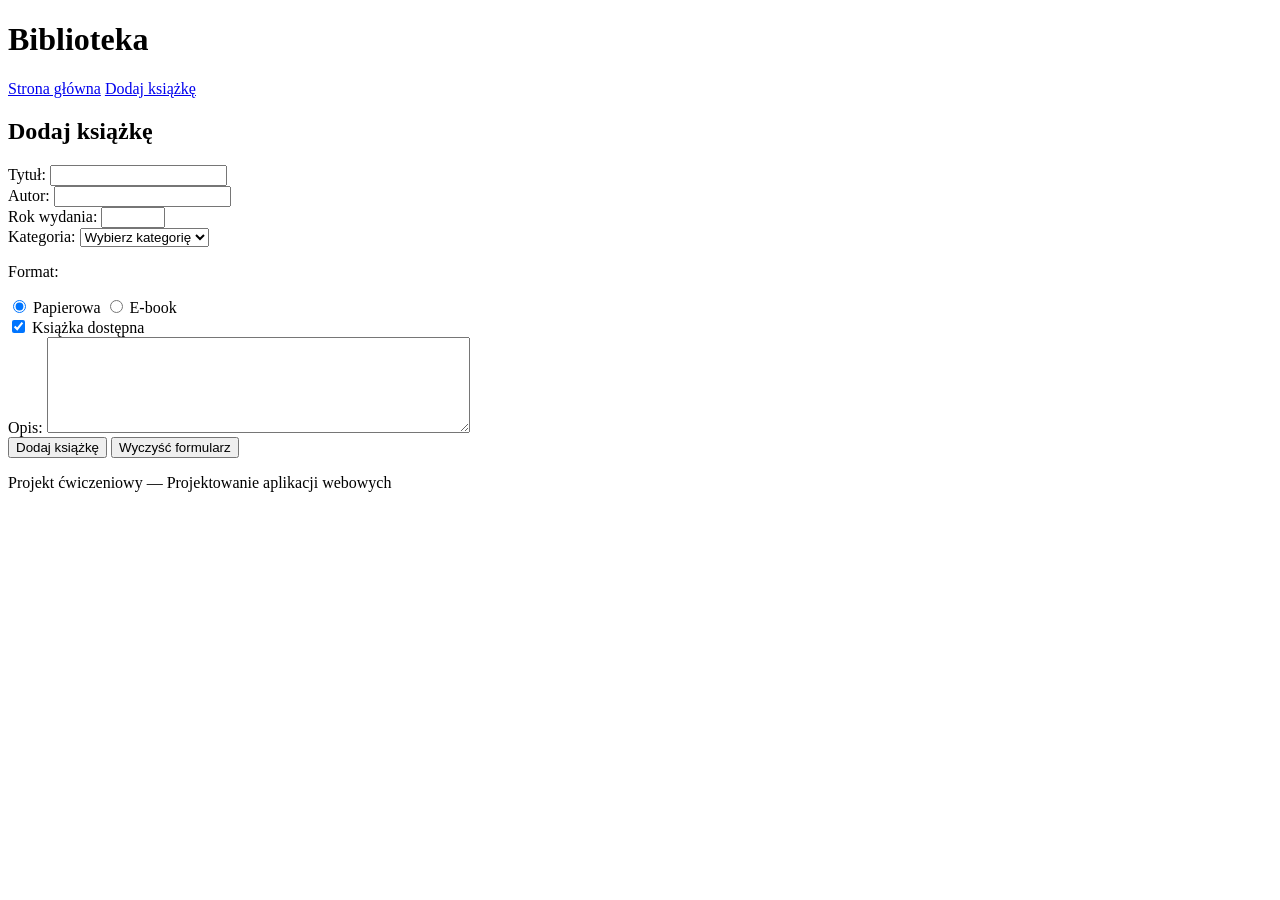
==== frontend/add_book.html @ 88c9565d "Dodano add_bokk.html i zmodyfikowano index.html" ====
<!DOCTYPE html>
<html lang="pl">
<head>
    <meta charset="UTF-8">
    <meta name="viewport" content="width=device-width, initial-scale=1.0">
    <title>Dodaj książkę — Biblioteka</title>
</head>

<body>

    <header>
        <h1>Biblioteka</h1>

        <nav>
            <a href="index.html">Strona główna</a>
            <a href="add_book.html">Dodaj książkę</a>
        </nav>
    </header>

    <main>

        <section>
            <h2>Dodaj książkę</h2>

            <form method="post">

                <div>
                    <label for="title">
                        Tytuł:
                    </label>

                    <input
                        type="text"
                        id="title"
                        name="title"
                        required
                    >
                </div>

                <div>
                    <label for="author">
                        Autor:
                    </label>

                    <input
                        type="text"
                        id="author"
                        name="author"
                        required
                    >
                </div>

                <div>
                    <label for="year">
                        Rok wydania:
                    </label>

                    <input
                        type="number"
                        id="year"
                        name="year"
                        min="0"
                        max="2100"
                    >
                </div>

                <div>
                    <label for="category">
                        Kategoria:
                    </label>

                    <select
                        id="category"
                        name="category"
                    >
                        <option value="">
                            Wybierz kategorię
                        </option>

                        <option value="fantasy">
                            Fantasy
                        </option>

                        <option value="science-fiction">
                            Science fiction
                        </option>

                        <option value="crime">
                            Kryminał
                        </option>

                        <option value="other">
                            Inna
                        </option>
                    </select>
                </div>

                <div>
                    <p>Format:</p>

                    <input
                        type="radio"
                        id="paper"
                        name="format"
                        value="paper"
                        checked
                    >

                    <label for="paper">
                        Papierowa
                    </label>

                    <input
                        type="radio"
                        id="ebook"
                        name="format"
                        value="ebook"
                    >

                    <label for="ebook">
                        E-book
                    </label>
                </div>

                <div>
                    <input
                        type="checkbox"
                        id="available"
                        name="available"
                        checked
                    >

                    <label for="available">
                        Książka dostępna
                    </label>
                </div>

                <div>
                    <label for="description">
                        Opis:
                    </label>

                    <textarea
                        id="description"
                        name="description"
                        rows="6"
                        cols="50"
                    ></textarea>
                </div>

                <div>
                    <button type="submit">
                        Dodaj książkę
                    </button>

                    <button type="reset">
                        Wyczyść formularz
                    </button>
                </div>

            </form>
        </section>

    </main>

    <footer>
        <p>
            Projekt ćwiczeniowy — Projektowanie aplikacji webowych
        </p>
    </footer>

</body>
</html>
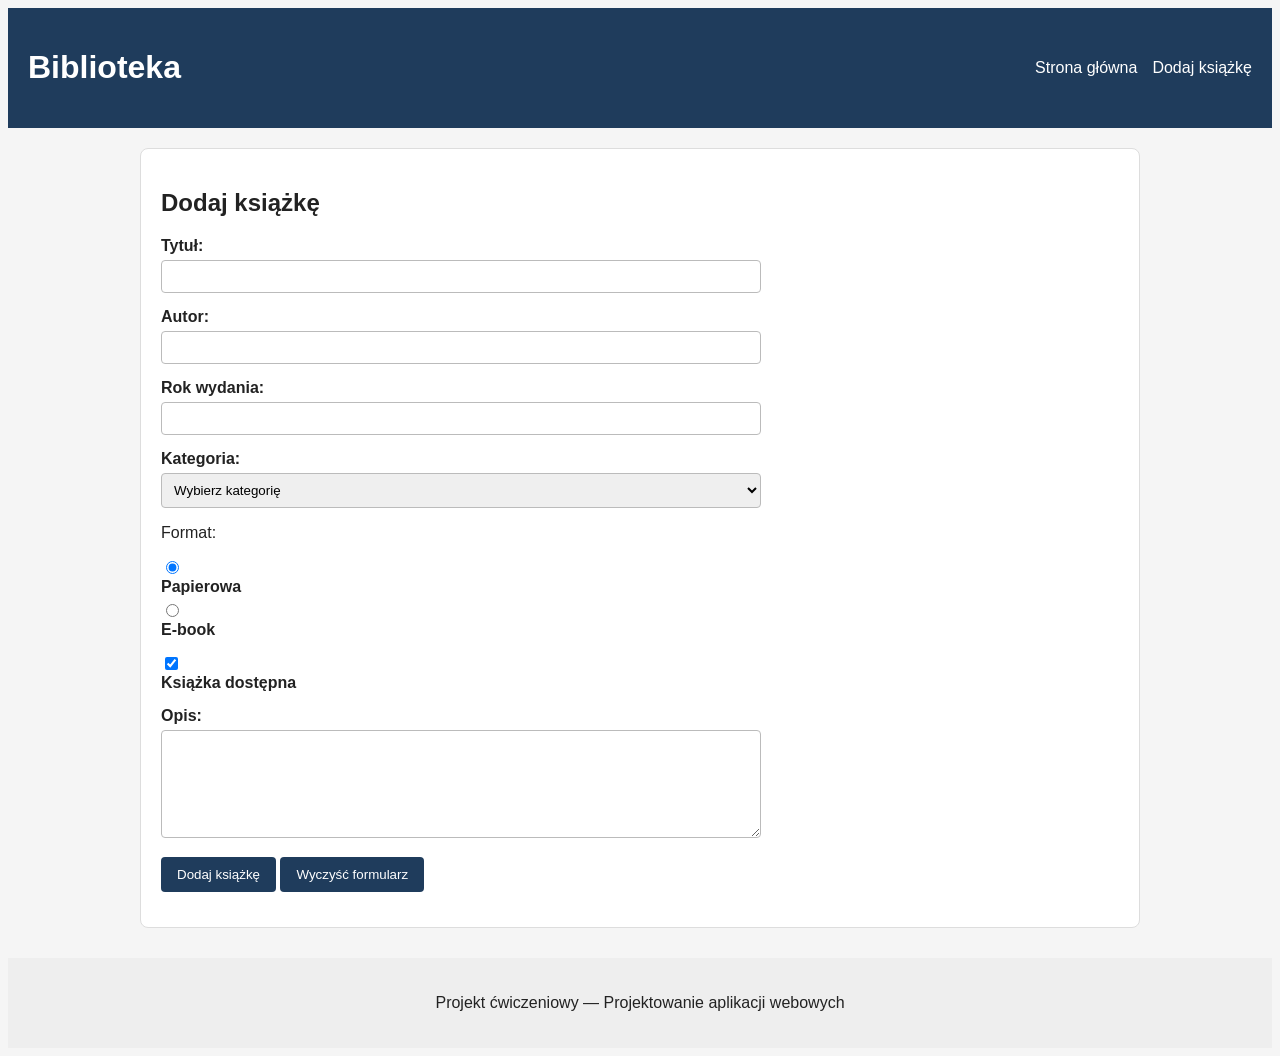
==== commit fdd14e7a: "dodano css" ====
--- a/frontend/add_book.html
+++ b/frontend/add_book.html
@@ -4,6 +4,9 @@
     <meta charset="UTF-8">
     <meta name="viewport" content="width=device-width, initial-scale=1.0">
     <title>Dodaj książkę — Biblioteka</title>
+
+    <link rel="stylesheet" href="css/styles.css">
+
 </head>
 
 <body>
--- a/frontend/css/styles.css
+++ b/frontend/css/styles.css
@@ -0,0 +1,200 @@
+body {
+    background-color: #f5f5f5;
+    color: #222222;
+
+    font-family: Arial, Helvetica, sans-serif;
+}
+
+main {
+    width: 90%;
+    max-width: 1000px;
+
+    margin: 0 auto;
+}
+
+section {
+    background-color: white;
+
+    margin: 20px 0;
+    padding: 20px;
+
+    border: 1px solid #dddddd;
+    border-radius: 8px;
+}
+
+header {
+    display: flex;
+
+    justify-content: space-between;
+    align-items: center;
+
+    gap: 20px;
+
+    background-color: #1f3c5c;
+    color: white;
+
+    padding: 20px;
+}
+
+nav {
+    display: flex;
+    gap: 15px;
+}
+
+nav a {
+    color: white;
+    text-decoration: none;
+}
+
+nav a:hover {
+    text-decoration: underline;
+}
+
+.book-card {
+    flex: 1 1 250px;
+
+    border: 1px solid #cccccc;
+    border-radius: 6px;
+
+    padding: 15px;
+    margin: 15px 0;
+
+    background-color: #fafafa;
+}
+
+.book-card h3 {
+    margin-top: 0;
+}
+
+.book-info {
+    color: #555555;
+}
+
+table {
+    width: 100%;
+    border-collapse: collapse;
+
+    margin: 20px 0;
+}
+
+th,
+td {
+    border: 1px solid #cccccc;
+    padding: 10px;
+    text-align: left;
+}
+
+th {
+    background-color: #eeeeee;
+}
+
+form {
+    max-width: 600px;
+}
+
+form div {
+    margin-bottom: 15px;
+}
+
+label {
+    display: block;
+    margin-bottom: 5px;
+
+    font-weight: bold;
+}
+
+input[type="text"],
+input[type="email"],
+input[type="password"],
+input[type="number"],
+input[type="date"],
+select,
+textarea {
+    width: 100%;
+
+    padding: 8px;
+
+    border: 1px solid #bbbbbb;
+    border-radius: 4px;
+
+    box-sizing: border-box;
+}
+
+button {
+    background-color: #1f3c5c;
+    color: white;
+
+    border: none;
+    border-radius: 4px;
+
+    padding: 10px 16px;
+
+    cursor: pointer;
+}
+
+button:hover {
+    background-color: #315c87;
+}
+
+footer {
+    margin-top: 30px;
+    padding: 20px;
+
+    text-align: center;
+
+    background-color: #eeeeee;
+}
+
+.book-list {
+    display: flex;
+
+    gap: 20px;
+
+    flex-wrap: wrap;
+}
+
+.search-form {
+    display: flex;
+
+    gap: 15px;
+
+    align-items: end;
+
+    max-width: none;
+}
+
+.search-form div {
+    flex: 1;
+    margin-bottom: 0;
+}
+
+.search-form button {
+    flex: 0 0 auto;
+}
+
+@media (max-width: 700px) {
+
+    header {
+        flex-direction: column;
+        align-items: flex-start;
+    }
+
+    nav {
+        flex-direction: column;
+    }
+
+    .search-form {
+        flex-direction: column;
+        align-items: stretch;
+    }
+
+    main {
+        width: 95%;
+    }
+
+}
+
+.table-container {
+    overflow-x: auto;
+}
+
